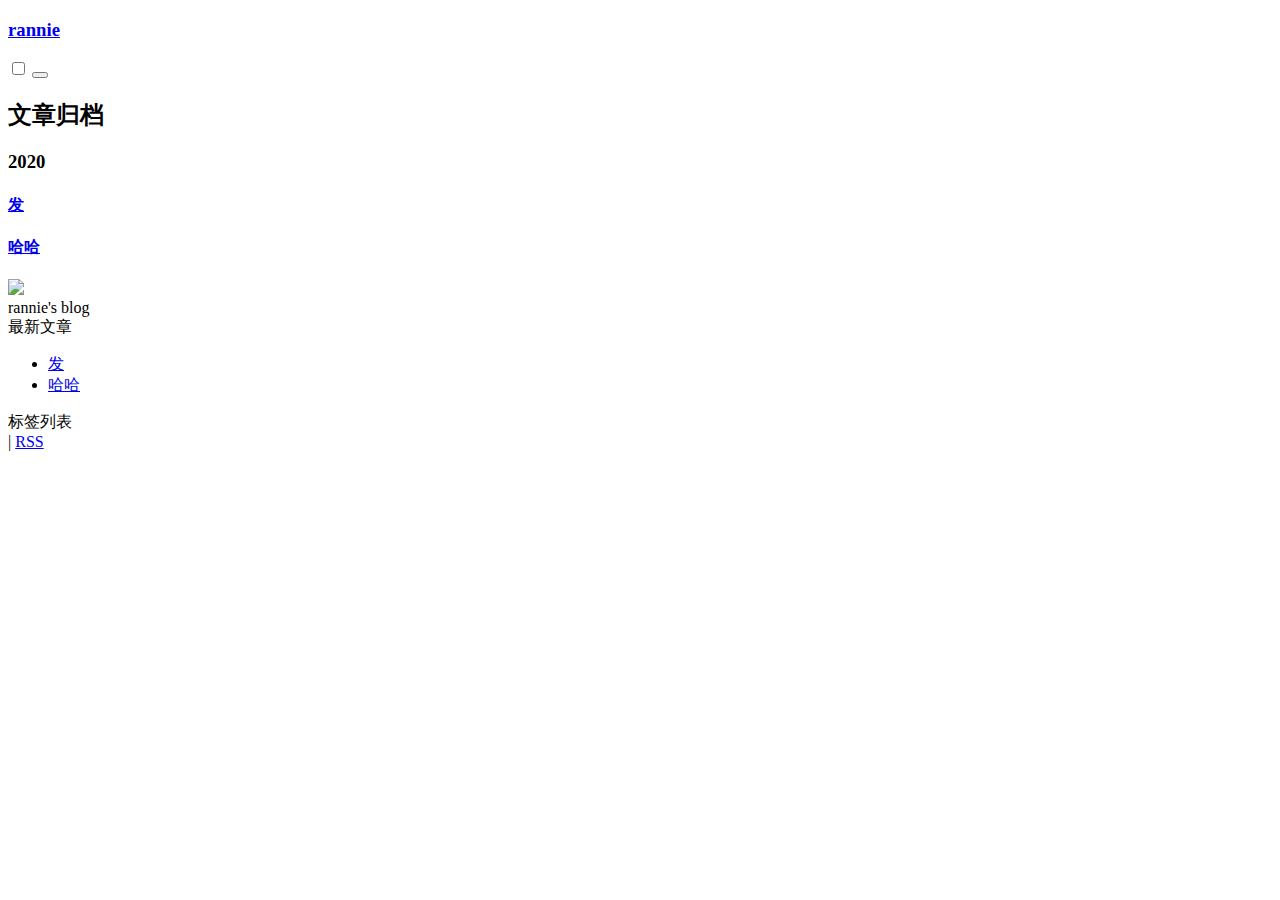
==== archives/index.html @ 22bbd916 "update from gridea: 2020-11-17 15:04:28" ====
<!DOCTYPE html>
<html>
  <head>
    <meta charset="utf-8" >

<title>文章归档 | rannie</title>
<meta name="description" content="rannie&#39;s blog">

<meta name="viewport" content="width=device-width, initial-scale=1, maximum-scale=1, user-scalable=no">
<link rel="shortcut icon" href="https://github.com/rannie823/rannie823.github.io.git/favicon.ico?v=1605596581149">

<link rel="stylesheet" href="https://use.fontawesome.com/releases/v5.7.2/css/all.css" integrity="sha384-fnmOCqbTlWIlj8LyTjo7mOUStjsKC4pOpQbqyi7RrhN7udi9RwhKkMHpvLbHG9Sr" crossorigin="anonymous">
<link rel="stylesheet" href="https://unpkg.com/papercss@1.6.1/dist/paper.min.css" />
<link rel="stylesheet" href="https://cdnjs.cloudflare.com/ajax/libs/KaTeX/0.10.0/katex.min.css">
<link rel="stylesheet" href="https://github.com/rannie823/rannie823.github.io.git/styles/main.css">


<script src="https://cdn.bootcss.com/highlight.js/9.12.0/highlight.min.js"></script>


<link rel="stylesheet" href="https://unpkg.com/aos@next/dist/aos.css" />


  </head>
  <body>
    <nav class="navbar border fixed split-nav">
  <div class="nav-brand">
    <h3><a href="https://github.com/rannie823/rannie823.github.io.git">rannie</a></h3>
  </div>
  <div class="collapsible">
    <input id="collapsible1" type="checkbox" name="collapsible1">
    <button>
      <label for="collapsible1">
        <div class="bar1"></div>
        <div class="bar2"></div>
        <div class="bar3"></div>
      </label>
    </button>
    <div class="collapsible-body">
      <ul class="inline">
        
      </ul>
    </div>
  </div>
</nav>

    
    <div id="top" class="row site">
      <div class="sm-12 md-8 col">
        <div class="paper">
          

          <h2 class="archives-title">文章归档</h2>
          <div class="archives-container">
            
              <h3 class="year" data-aos-delay="500">2020</h3>
              
                
                  <article class="post">
                    <a href="https://github.com/rannie823/rannie823.github.io.git/post/fa/">
                      <h4 class="post-title">
                        发
                      </h4>
                    </a>
                  </article>
                
              
                
                  <article class="post">
                    <a href="https://github.com/rannie823/rannie823.github.io.git/post/ha-ha/">
                      <h4 class="post-title">
                        哈哈
                      </h4>
                    </a>
                  </article>
                
              
            
          </div>
        </div>
        <div class="row flex-edges">
  
  
</div>

      </div>
      <div class="sm-12 md-4 col sidebar">
  <div class="paper info-container">
    <img src="https://github.com/rannie823/rannie823.github.io.git/images/avatar.png?v=1605596581149" class="no-responsive avatar">
    <div class="text-muted">rannie's blog</div>
    <div class="social-container">
      
        
      
        
      
        
      
        
      
        
      
    </div>
  </div>
  <div class="paper">
    <div class="sidebar-title">
      最新文章
    </div>
    <div class="row">
      <ul>
        
          
            <li>
              <a href="https://github.com/rannie823/rannie823.github.io.git/post/fa/">发</a>
            </li>
          
        
          
            <li>
              <a href="https://github.com/rannie823/rannie823.github.io.git/post/ha-ha/">哈哈</a>
            </li>
          
        
      </ul>
    </div>
  </div>
  <div class="paper">
    <div class="sidebar-title">
      标签列表
    </div>
    <div class="row">
      
    </div>
  </div>
  <div class="paper">
     | <a class="rss" href="https://github.com/rannie823/rannie823.github.io.git/atom.xml" target="_blank">RSS</a>
  </div>
</div>


    <script src="https://unpkg.com/aos@next/dist/aos.js"></script>

<script type="application/javascript">

AOS.init();

hljs.initHighlightingOnLoad()

</script>




  </body>
</html>
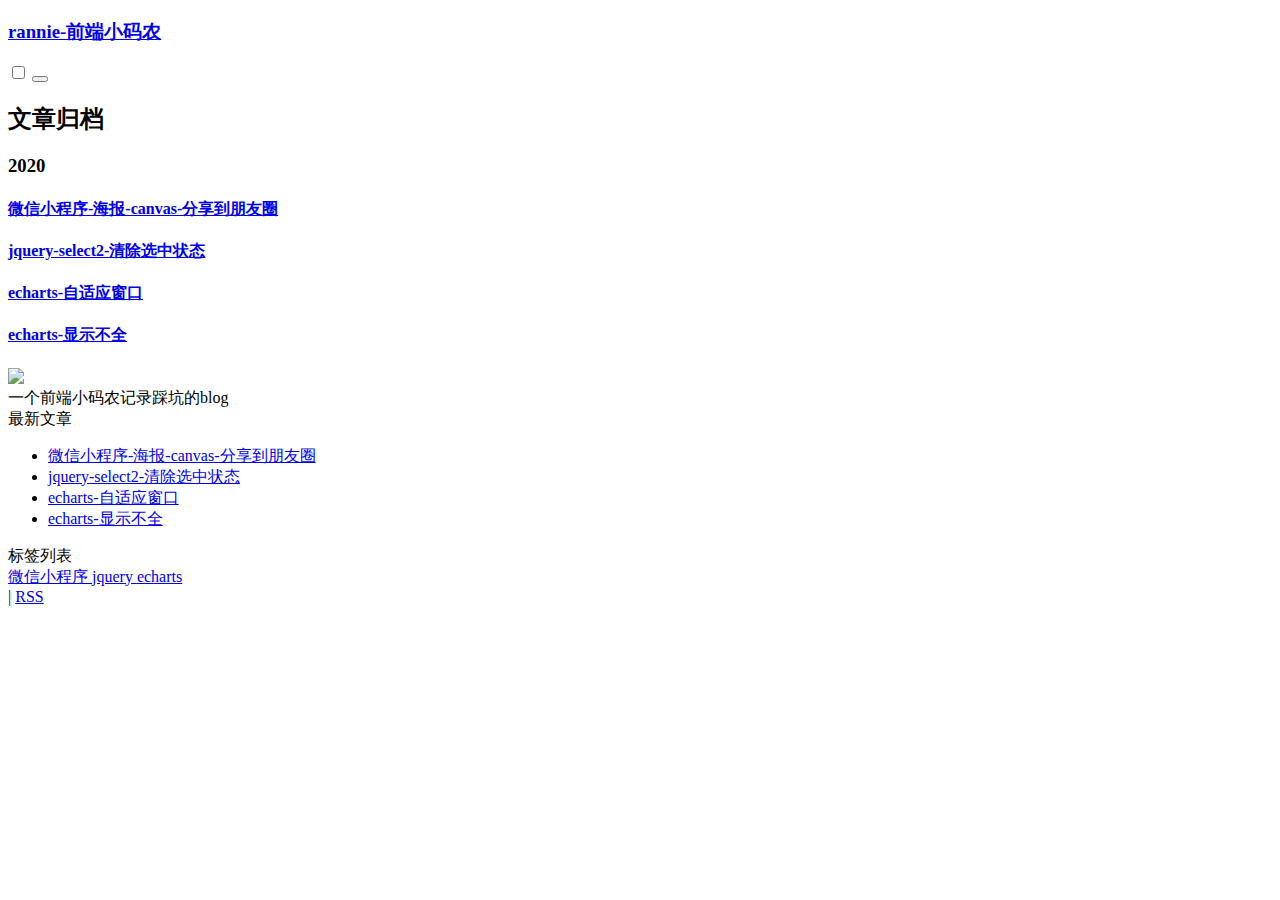
==== commit 5f6d6bbe: "update from gridea: 2020-11-17 17:13:20" ====
--- a/archives/index.html
+++ b/archives/index.html
@@ -3,11 +3,11 @@
   <head>
     <meta charset="utf-8" >
 
-<title>文章归档 | rannie</title>
-<meta name="description" content="rannie&#39;s blog">
+<title>文章归档 | rannie-前端小码农</title>
+<meta name="description" content="一个前端小码农记录踩坑的blog">
 
 <meta name="viewport" content="width=device-width, initial-scale=1, maximum-scale=1, user-scalable=no">
-<link rel="shortcut icon" href="https://github.com/rannie823/rannie823.github.io.git/favicon.ico?v=1605596581149">
+<link rel="shortcut icon" href="https://github.com/rannie823/rannie823.github.io.git/favicon.ico?v=1605604387113">
 
 <link rel="stylesheet" href="https://use.fontawesome.com/releases/v5.7.2/css/all.css" integrity="sha384-fnmOCqbTlWIlj8LyTjo7mOUStjsKC4pOpQbqyi7RrhN7udi9RwhKkMHpvLbHG9Sr" crossorigin="anonymous">
 <link rel="stylesheet" href="https://unpkg.com/papercss@1.6.1/dist/paper.min.css" />
@@ -25,7 +25,7 @@
   <body>
     <nav class="navbar border fixed split-nav">
   <div class="nav-brand">
-    <h3><a href="https://github.com/rannie823/rannie823.github.io.git">rannie</a></h3>
+    <h3><a href="https://github.com/rannie823/rannie823.github.io.git">rannie-前端小码农</a></h3>
   </div>
   <div class="collapsible">
     <input id="collapsible1" type="checkbox" name="collapsible1">
@@ -57,9 +57,9 @@
               
                 
                   <article class="post">
-                    <a href="https://github.com/rannie823/rannie823.github.io.git/post/fa/">
+                    <a href="https://github.com/rannie823/rannie823.github.io.git/post/wei-xin-xiao-cheng-xu-hai-bao-canvas-fen-xiang-dao-peng-you-quan/">
                       <h4 class="post-title">
-                        发
+                        微信小程序-海报-canvas-分享到朋友圈
                       </h4>
                     </a>
                   </article>
@@ -67,9 +67,29 @@
               
                 
                   <article class="post">
-                    <a href="https://github.com/rannie823/rannie823.github.io.git/post/ha-ha/">
+                    <a href="https://github.com/rannie823/rannie823.github.io.git/post/jquery-select2-qing-chu-xuan-zhong-zhuang-tai/">
                       <h4 class="post-title">
-                        哈哈
+                        jquery-select2-清除选中状态
+                      </h4>
+                    </a>
+                  </article>
+                
+              
+                
+                  <article class="post">
+                    <a href="https://github.com/rannie823/rannie823.github.io.git/post/echarts-zi-gua-ying-chuang-kou/">
+                      <h4 class="post-title">
+                        echarts-自适应窗口
+                      </h4>
+                    </a>
+                  </article>
+                
+              
+                
+                  <article class="post">
+                    <a href="https://github.com/rannie823/rannie823.github.io.git/post/echarts-xian-shi-bu-quan/">
+                      <h4 class="post-title">
+                        echarts-显示不全
                       </h4>
                     </a>
                   </article>
@@ -86,8 +106,8 @@
       </div>
       <div class="sm-12 md-4 col sidebar">
   <div class="paper info-container">
-    <img src="https://github.com/rannie823/rannie823.github.io.git/images/avatar.png?v=1605596581149" class="no-responsive avatar">
-    <div class="text-muted">rannie's blog</div>
+    <img src="https://github.com/rannie823/rannie823.github.io.git/images/avatar.png?v=1605604387113" class="no-responsive avatar">
+    <div class="text-muted">一个前端小码农记录踩坑的blog</div>
     <div class="social-container">
       
         
@@ -111,13 +131,25 @@
         
           
             <li>
-              <a href="https://github.com/rannie823/rannie823.github.io.git/post/fa/">发</a>
+              <a href="https://github.com/rannie823/rannie823.github.io.git/post/wei-xin-xiao-cheng-xu-hai-bao-canvas-fen-xiang-dao-peng-you-quan/">微信小程序-海报-canvas-分享到朋友圈</a>
             </li>
           
         
           
             <li>
-              <a href="https://github.com/rannie823/rannie823.github.io.git/post/ha-ha/">哈哈</a>
+              <a href="https://github.com/rannie823/rannie823.github.io.git/post/jquery-select2-qing-chu-xuan-zhong-zhuang-tai/">jquery-select2-清除选中状态</a>
+            </li>
+          
+        
+          
+            <li>
+              <a href="https://github.com/rannie823/rannie823.github.io.git/post/echarts-zi-gua-ying-chuang-kou/">echarts-自适应窗口</a>
+            </li>
+          
+        
+          
+            <li>
+              <a href="https://github.com/rannie823/rannie823.github.io.git/post/echarts-xian-shi-bu-quan/">echarts-显示不全</a>
             </li>
           
         
@@ -129,6 +161,18 @@
       标签列表
     </div>
     <div class="row">
+      
+        <a href="https://github.com/rannie823/rannie823.github.io.git/tag/R3ZGEN1sD/" class="badge ">
+          微信小程序
+        </a>
+      
+        <a href="https://github.com/rannie823/rannie823.github.io.git/tag/vdIcutm0O/" class="badge secondary">
+          jquery
+        </a>
+      
+        <a href="https://github.com/rannie823/rannie823.github.io.git/tag/ee41kO4QB/" class="badge warning">
+          echarts
+        </a>
       
     </div>
   </div>
